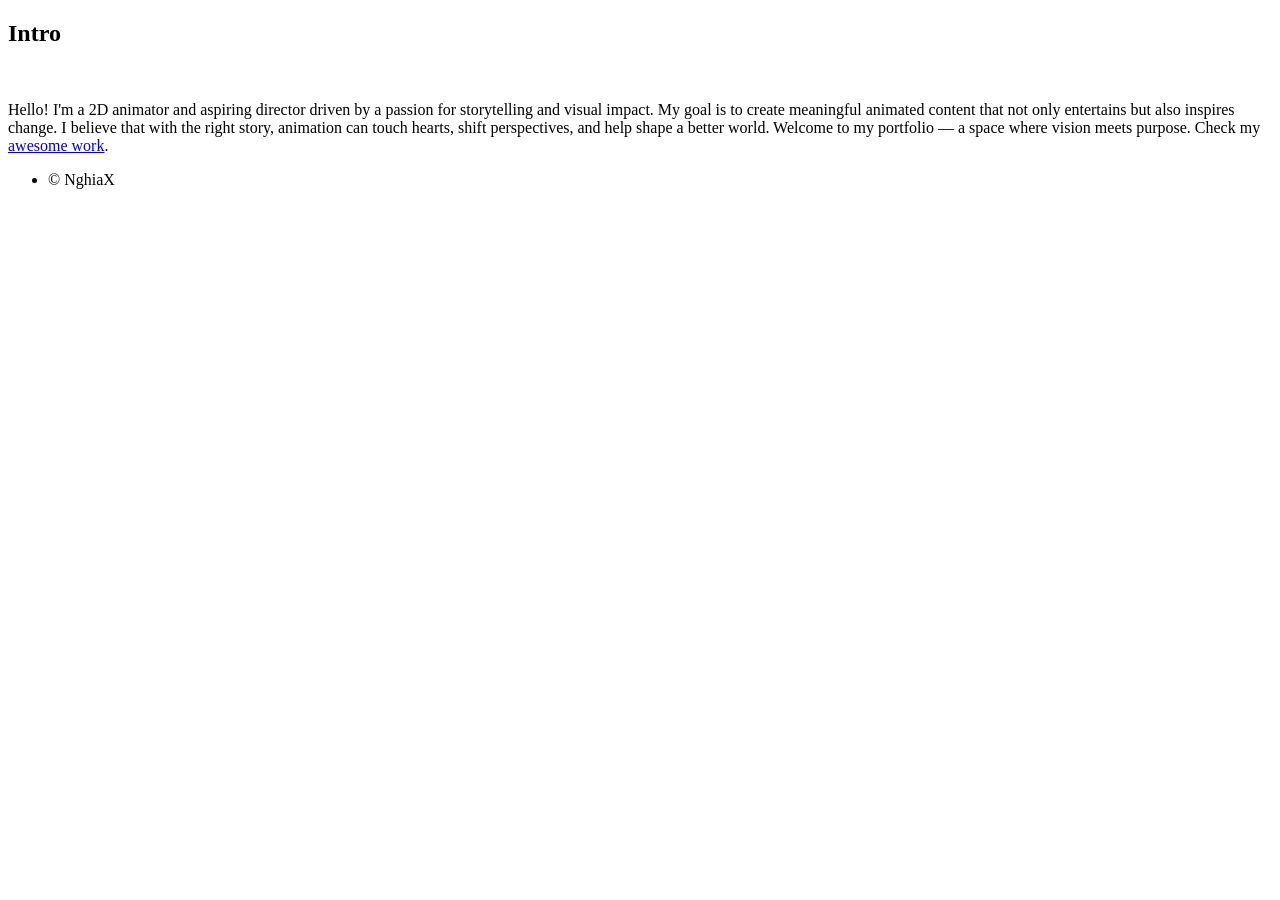
==== anim.html @ a723c4ce "Add files via upload" ====
<!DOCTYPE HTML>
<html>
  <head>
    <title>Projects - NghiaX</title>
    <meta charset="utf-8" />
    <meta name="viewport" content="width=device-width, initial-scale=1" />
    <link rel="stylesheet" href="assets/css/main.css" />
    <noscript><link rel="stylesheet" href="assets/css/noscript.css" /></noscript>
    <style>
      #close-button {
        position: fixed;
        top: 1.5em;
        right: 2em;
        z-index: 100;
        cursor: pointer;
        font-size: 2em;
        color: #fff;
        text-decoration: none;
        background: rgba(255, 255, 255, 0.05);
        padding: 0.2em 0.6em;
        border-radius: 0.2em;
      }

      #close-button:hover {
        background: rgba(255, 255, 255, 0.15);
      }

    </style>
  </head>
  <body class="is-preload">
    <a id="close-button" href="index.html#projects">×</a>

    <div id="page-wrapper">
     <article id="intro">
								<h2 class="major">Intro</h2>
								<span class="image main"><img src="images/pic01.jpg" alt="" /></span>
								<p>Hello! I'm a 2D animator and aspiring director driven by a passion for storytelling and visual impact. My goal is to create meaningful animated content that not only entertains but also inspires change. I believe that with the right story, animation can touch hearts, shift perspectives, and help shape a better world. Welcome to my portfolio — a space where vision meets purpose. Check my <a href="#work">awesome work</a>.</p>
			</article>
      <footer id="footer">
        <ul class="copyright">
          <li>&copy; NghiaX</li>
        </ul>
      </footer>
    </div>

    <script src="assets/js/jquery.min.js"></script>
    <script src="assets/js/jquery.scrollex.min.js"></script>
    <script src="assets/js/browser.min.js"></script>
    <script src="assets/js/breakpoints.min.js"></script>
    <script src="assets/js/util.js"></script>
    <script src="assets/js/main.js"></script>
  </body>
</html>
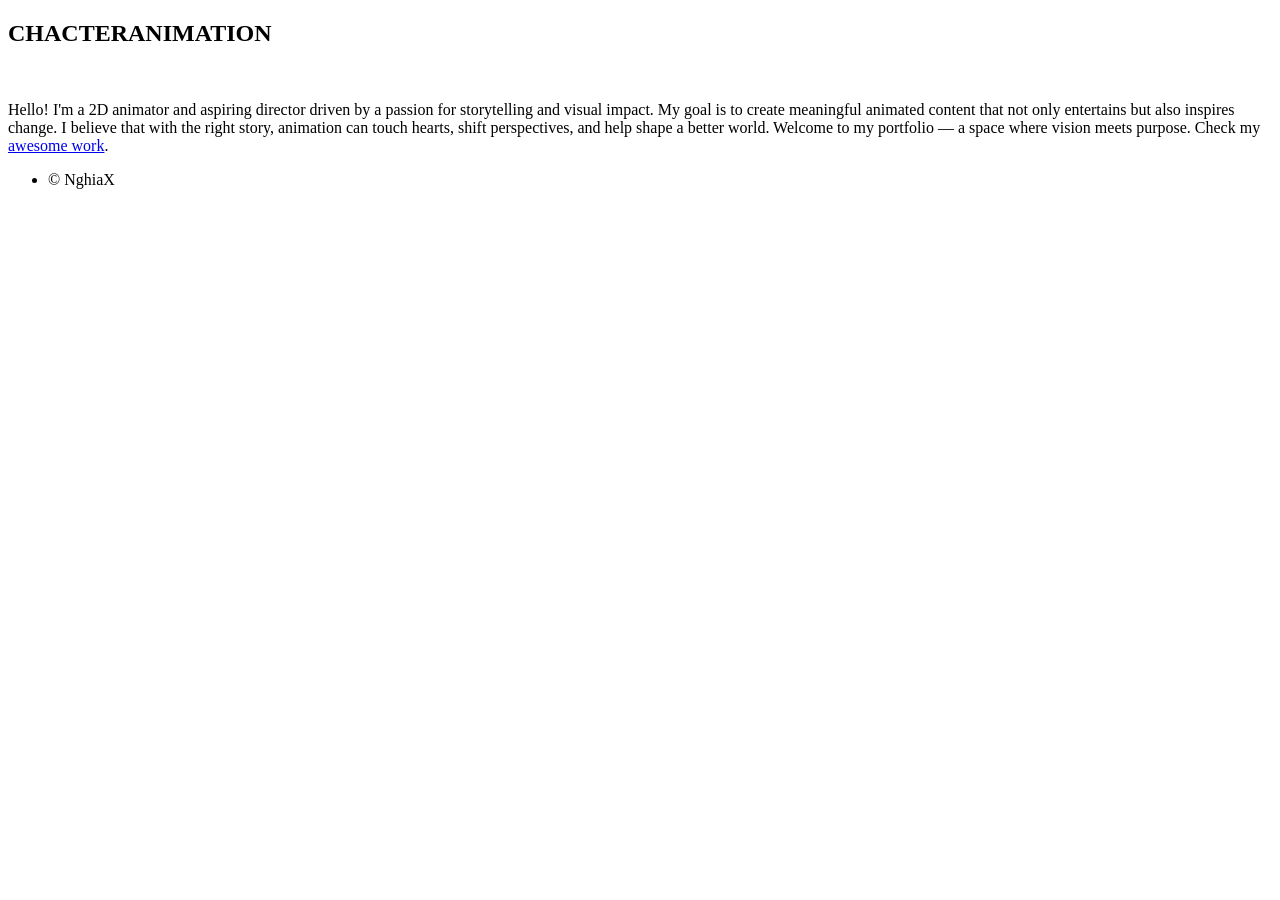
==== commit 7a92fcff: "Update anim.html" ====
--- a/anim.html
+++ b/anim.html
@@ -31,8 +31,8 @@
     <a id="close-button" href="index.html#projects">×</a>
 
     <div id="page-wrapper">
-     <article id="intro">
-								<h2 class="major">Intro</h2>
+     <article id="CHARACTER ANIMATION">
+								<h2 class="major">CHACTERANIMATION</h2>
 								<span class="image main"><img src="images/pic01.jpg" alt="" /></span>
 								<p>Hello! I'm a 2D animator and aspiring director driven by a passion for storytelling and visual impact. My goal is to create meaningful animated content that not only entertains but also inspires change. I believe that with the right story, animation can touch hearts, shift perspectives, and help shape a better world. Welcome to my portfolio — a space where vision meets purpose. Check my <a href="#work">awesome work</a>.</p>
 			</article>
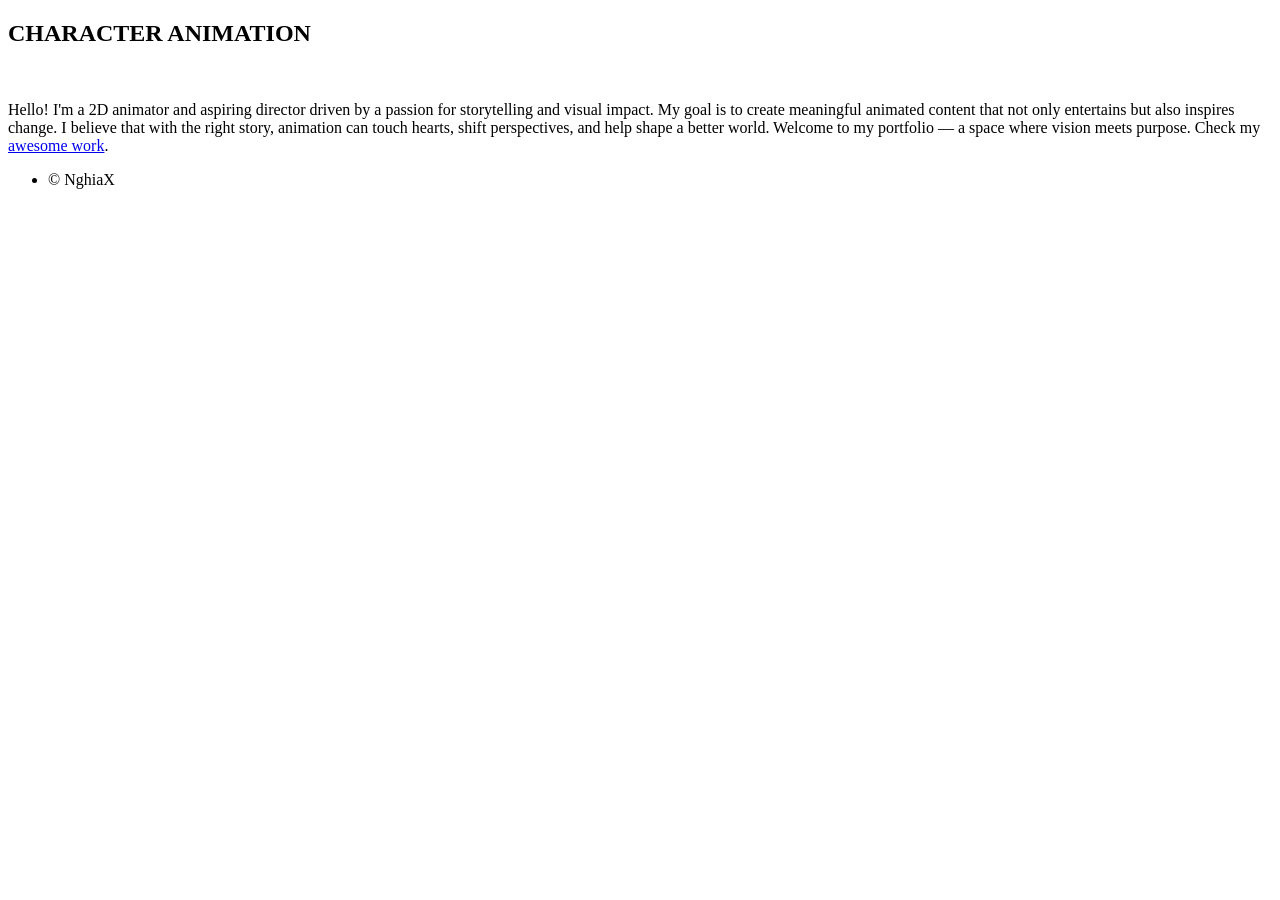
==== commit da987677: "Update anim.html" ====
--- a/anim.html
+++ b/anim.html
@@ -32,7 +32,7 @@
 
     <div id="page-wrapper">
      <article id="CHARACTER ANIMATION">
-								<h2 class="major">CHACTERANIMATION</h2>
+								<h2 class="major">CHARACTER ANIMATION</h2>
 								<span class="image main"><img src="images/pic01.jpg" alt="" /></span>
 								<p>Hello! I'm a 2D animator and aspiring director driven by a passion for storytelling and visual impact. My goal is to create meaningful animated content that not only entertains but also inspires change. I believe that with the right story, animation can touch hearts, shift perspectives, and help shape a better world. Welcome to my portfolio — a space where vision meets purpose. Check my <a href="#work">awesome work</a>.</p>
 			</article>
